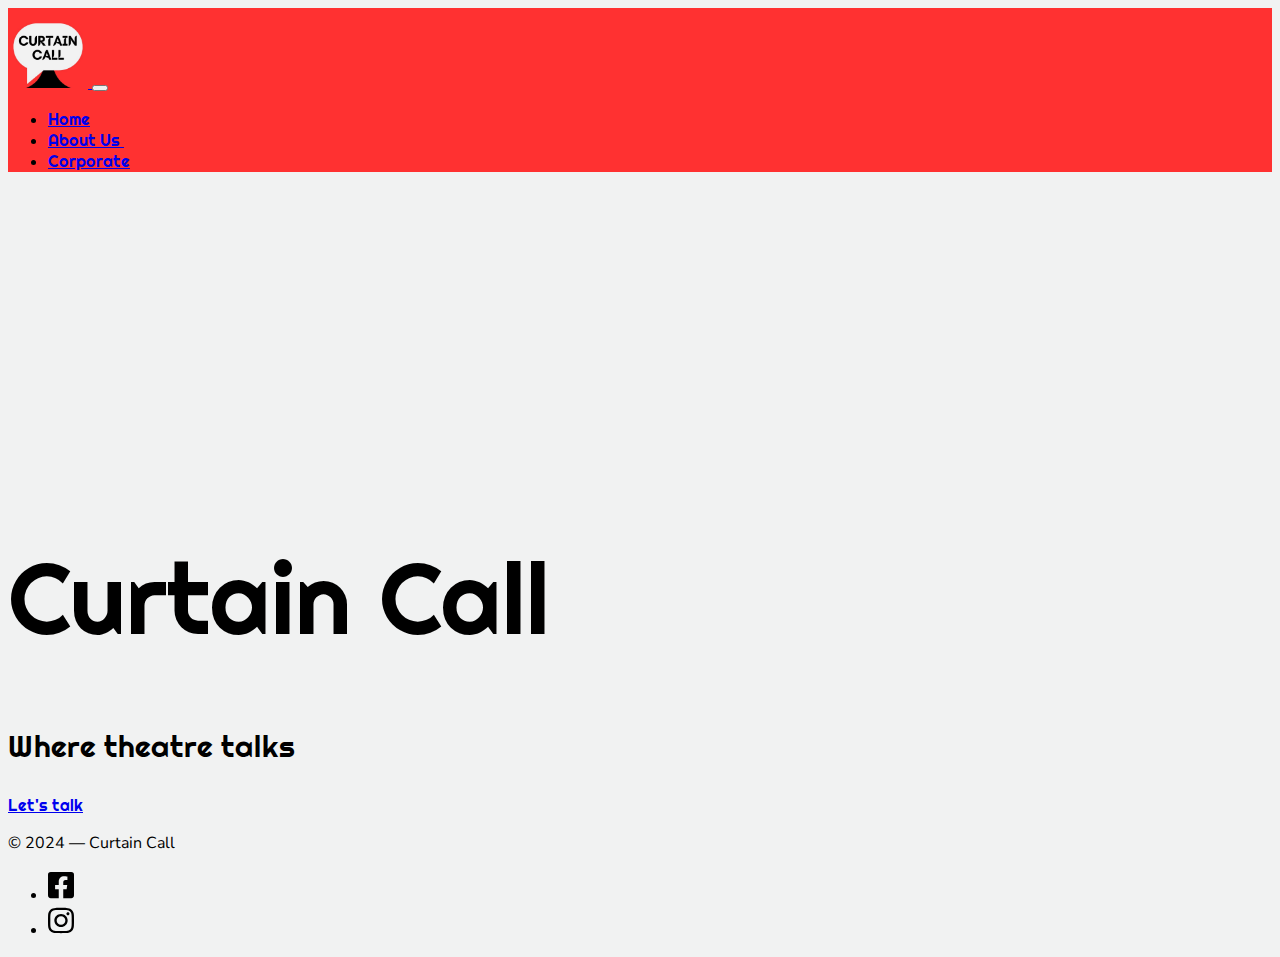
==== index.html @ e4a92554 "fd" ====
<!doctype html>
<html lang="en" class="h-100">
  <head>
    <meta charset="utf-8">
    <meta name="viewport" content="width=device-width, initial-scale=1">
    <!-- Bootstrap CSS -->
    <link href="https://cdn.jsdelivr.net/npm/bootstrap@5.2.3/dist/css/bootstrap.min.css" rel="stylesheet" integrity="sha384-rbsA2VBKQhggwzxH7pPCaAqO46MgnOM80zW1RWuH61DGLwZJEdK2Kadq2F9CUG65" crossorigin="anonymous">

    <!-- Own Styles -->
    <link rel="stylesheet" href="css/styles.css">
	  
    <!-- Bootstrap Javascript -->
    <script src="https://cdn.jsdelivr.net/npm/bootstrap@5.2.3/dist/js/bootstrap.bundle.min.js" integrity="sha384-kenU1KFdBIe4zVF0s0G1M5b4hcpxyD9F7jL+jjXkk+Q2h455rYXK/7HAuoJl+0I4" crossorigin="anonymous"></script>

    <title>PRJ4 Base Group Template &mdash; Landing Page</title>

    <!-- Google Analytics code goes just below here (check PRJ4 Guide for details) -->

    <!-- End of Google Analytics code -->  
  </head>
  <body class="h-100 d-flex flex-column">

    <!-- Navigation bar, adapted from https://getbootstrap.com/docs/5.1/components/navbar/ -->
    <nav class="navbar navbar-expand-lg navbar-light">
      <div class="container-fluid">
        <a class="navbar-brand" href="#">
          <img src="images/ourcompany/curtain-call.jpeg" width="80" alt="Breda University of Applied Sciences">
        </a>
        <button class="navbar-toggler" type="button" data-bs-toggle="collapse" data-bs-target="#navbarSupportedContent" aria-controls="navbarSupportedContent" aria-expanded="false" aria-label="Toggle navigation">
          <span class="navbar-toggler-icon"></span>
        </button>
        <div class="collapse navbar-collapse" id="navbarSupportedContent">
          <ul class="navbar-nav me-auto mb-2 mb-lg-0">
            <li class="nav-item">
              <a class="nav-link active" aria-current="page" href="index.html">Home</a>
            </li>
            <li class="nav-item">
              <a class="nav-link" href="about-us.html">About Us&nbsp;</a>
            </li>
            <li class="nav-item">
              <a class="nav-link" href="https://curtain-call-theatre-talks.github.io/Curtain-Call/corporate.html">Corporate</a>
            </li>
          </ul>
        </div>
      </div>
    </nav>
    <!-- End of navigation bar -->

    <!-- Start of main placeholder in landing page -->
  
	  <header class="text-center container-fluid text-light my-0" >
      <div>
		  <video autoplay loop muted plays-inline class="back-video">
		  <source src="images/couple.mp4" type="video/mp4">
		  </video>
        <div class="col-md-8 col-lg-6 mx-auto py-5">
			          <h1 class="righteous-regular">⠀</h1>
			          <h1 class="righteous-regular">⠀</h1>
       <h1 class="righteous-regular-big">Curtain Call</h1>
          <p class="righteous-regular-smol">Where theatre talks</p>
          <p class="mt-5">
            <a href="about-us.html" class="btn btn-lg btn-warning m-1 d-block d-sm-inline" >Let's talk</a>
          </p>
        </div>
      </div>
    </header>
    <!-- End of main placeholder -->
     <!-- A footer with socials -->
    <footer class="shadow-lg mt-auto py-4 bg-body">
      <div class="container d-flex justify-content-between align-items-center">
        <p>
          © 2024 &mdash; Curtain Call 
        </p>
        <ul class="list-unstyled d-flex align-items-center opacity-75">
          <li>
            <a href="https://www.facebook.com/people/Curtain-Call-Theatre-Talks/61557245588053/" target="_blank">
              <img class="m-2" src="images/socials/facebook.svg" alt="Follow us on Facebook" width="26">
            </a>
          </li>
          <li>
            <a href="https://www.instagram.com/curtaincall_theatretalks/" target="_blank">
              <img class="m-2" src="images/socials/instagram.svg" alt="Follow us on Instagram" width="26">
            </a>
          </li>
        </ul>
      </div>
    </footer>
    <!-- End of the footer -->
  </body>
</html>
---- css/styles.css ----
/* Importing a Google Font */

@import url('https://fonts.googleapis.com/css2?family=Nunito+Sans:ital,opsz,wght@0,6..12,200..1000;1,6..12,200..1000&display=swap');
@import url('https://fonts.googleapis.com/css2?family=Righteous&display=swap')
;
/* Changing the main font and background colour */

body {
	font-family: "Nunito Sans", sans-serif;
	background-color: #f1f2f2;

}
/* Changing the background colour for the header */

header {
	font-family: "Righteous", sans-serif;
	background-color: transparent
;
}

/* Changing the background color for the navigation bar */

.navbar {
	font-family: "Righteous", sans-serif;
	background-color: #ff3131;
}

/* Effect on social media buttons */

footer a:hover {
	opacity: .5;
}

/* Corporate navbar */

#navbar-corporate a.active {
	color: #ff3131;
	font-weight: bold;
}

/* Hero Section shadow */

.white-shadow {
	text-shadow: -.01em -.01em .01em white,
		.02em .02em .02em white,
		0 0 .2em white,
		0 0 .5em white;
}

.righteous-regular {
  font-family: "Righteous", sans-serif;
  font-weight: 400;
  font-style: normal;
}

.righteous-regular-big {
  font-family: "Righteous", sans-serif;
  font-size: 100px;
  font-weight: 400;
}

.righteous-regular-smol {
  font-family: "Righteous", sans-serif;
  font-size: 30px;
  font-weight: 400;

.back-video {
	position: absolute;
	right: 0;
	bottom: 0;
	z-index: -1;
	
}

@media (min-aspect-ratio: 16/9){
	.back-video{
		width: 100%;
		height: auto;
	}
}

@media (max-aspect-ratio: 16/9){
	.back-video{
		width: auto;
		height: 100%;
	}
}
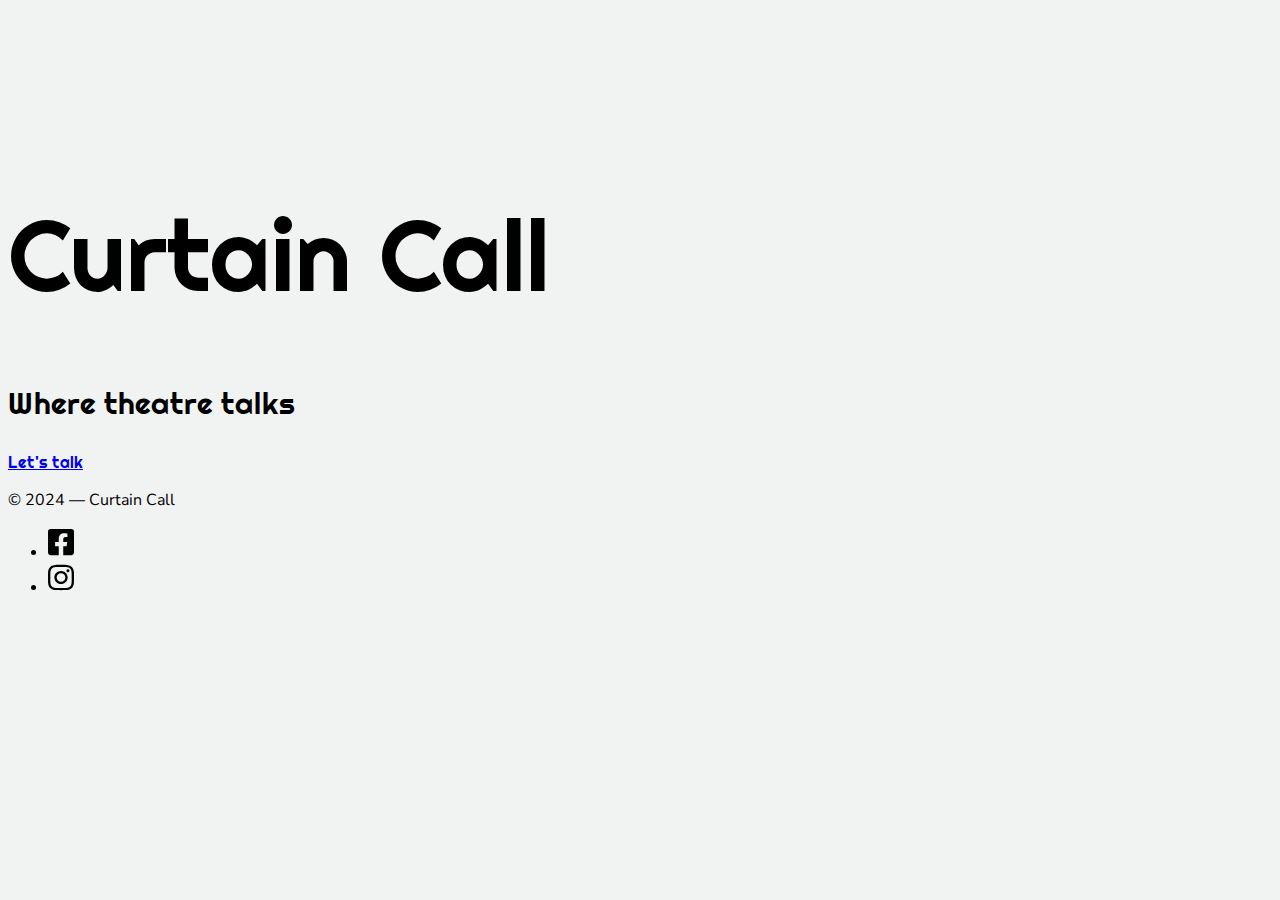
==== commit 7049edda: "dfghj" ====
--- a/index.html
+++ b/index.html
@@ -21,7 +21,7 @@
   <body class="h-100 d-flex flex-column">
 
     <!-- Navigation bar, adapted from https://getbootstrap.com/docs/5.1/components/navbar/ -->
-    <nav class="navbar navbar-expand-lg navbar-light">
+    <nav id="navbar" class="navbar navbar-expand-lg navbar-light">
       <div class="container-fluid">
         <a class="navbar-brand" href="#">
           <img src="images/ourcompany/curtain-call.jpeg" width="80" alt="Breda University of Applied Sciences">
@@ -44,6 +44,7 @@
         </div>
       </div>
     </nav>
+	  <script src="navbar-script.js"></script>
     <!-- End of navigation bar -->
 
     <!-- Start of main placeholder in landing page -->
--- a/css/styles.css
+++ b/css/styles.css
@@ -18,7 +18,15 @@
 ;
 }
 
+.custom-bg-red {
+    background-color: #ff3131;
+    color: black;
+}
+
+
 /* Changing the background color for the navigation bar */
+
+
 
 .navbar {
 	font-family: "Righteous", sans-serif;
@@ -63,7 +71,7 @@
   font-family: "Righteous", sans-serif;
   font-size: 30px;
   font-weight: 400;
-
+}
 .back-video {
 	position: absolute;
 	right: 0;
@@ -84,4 +92,8 @@
 		width: auto;
 		height: 100%;
 	}
-}+}
+
+#navbar {
+    display: none; /* Initially hide the navbar */
+}
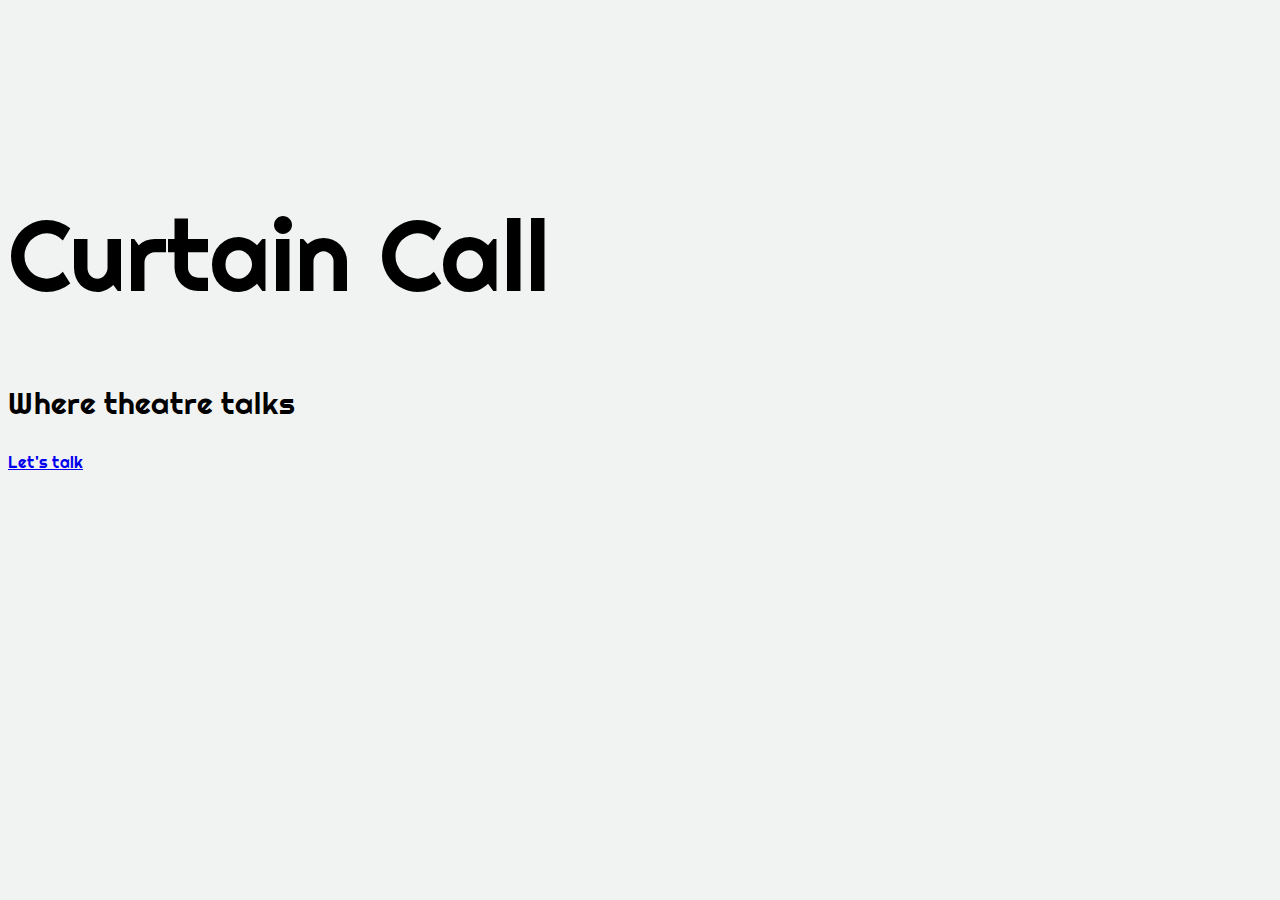
==== commit 8481d473: "gh" ====
--- a/index.html
+++ b/index.html
@@ -21,7 +21,7 @@
   <body class="h-100 d-flex flex-column">
 
     <!-- Navigation bar, adapted from https://getbootstrap.com/docs/5.1/components/navbar/ -->
-    <nav id="navbar" class="navbar navbar-expand-lg navbar-light">
+    <nav id="navbar" class="navbar navbar-expand-lg navbar-light" style="display: none;">
       <div class="container-fluid">
         <a class="navbar-brand" href="#">
           <img src="images/ourcompany/curtain-call.jpeg" width="80" alt="Breda University of Applied Sciences">
@@ -44,7 +44,7 @@
         </div>
       </div>
     </nav>
-	  <script src="navbar-script.js"></script>
+	  <script src="javascript/navbar-script.js"></script>
     <!-- End of navigation bar -->
 
     <!-- Start of main placeholder in landing page -->
@@ -67,7 +67,7 @@
     </header>
     <!-- End of main placeholder -->
      <!-- A footer with socials -->
-    <footer class="shadow-lg mt-auto py-4 bg-body">
+    <footer class="shadow-lg mt-auto py-4 bg-body" id="footer" style="display: none;">
       <div class="container d-flex justify-content-between align-items-center">
         <p>
           © 2024 &mdash; Curtain Call 
--- a/css/styles.css
+++ b/css/styles.css
@@ -95,5 +95,15 @@
 }
 
 #navbar {
-    display: none; /* Initially hide the navbar */
+    animation: fadeIn 3s ease; /* Fade in animation */
 }
+
+#footer {
+    animation: fadeIn 3s ease; /* Fade in animation */
+}
+
+@keyframes fadeIn {
+    from { opacity: 0; }
+    to { opacity: 1; }
+}
+
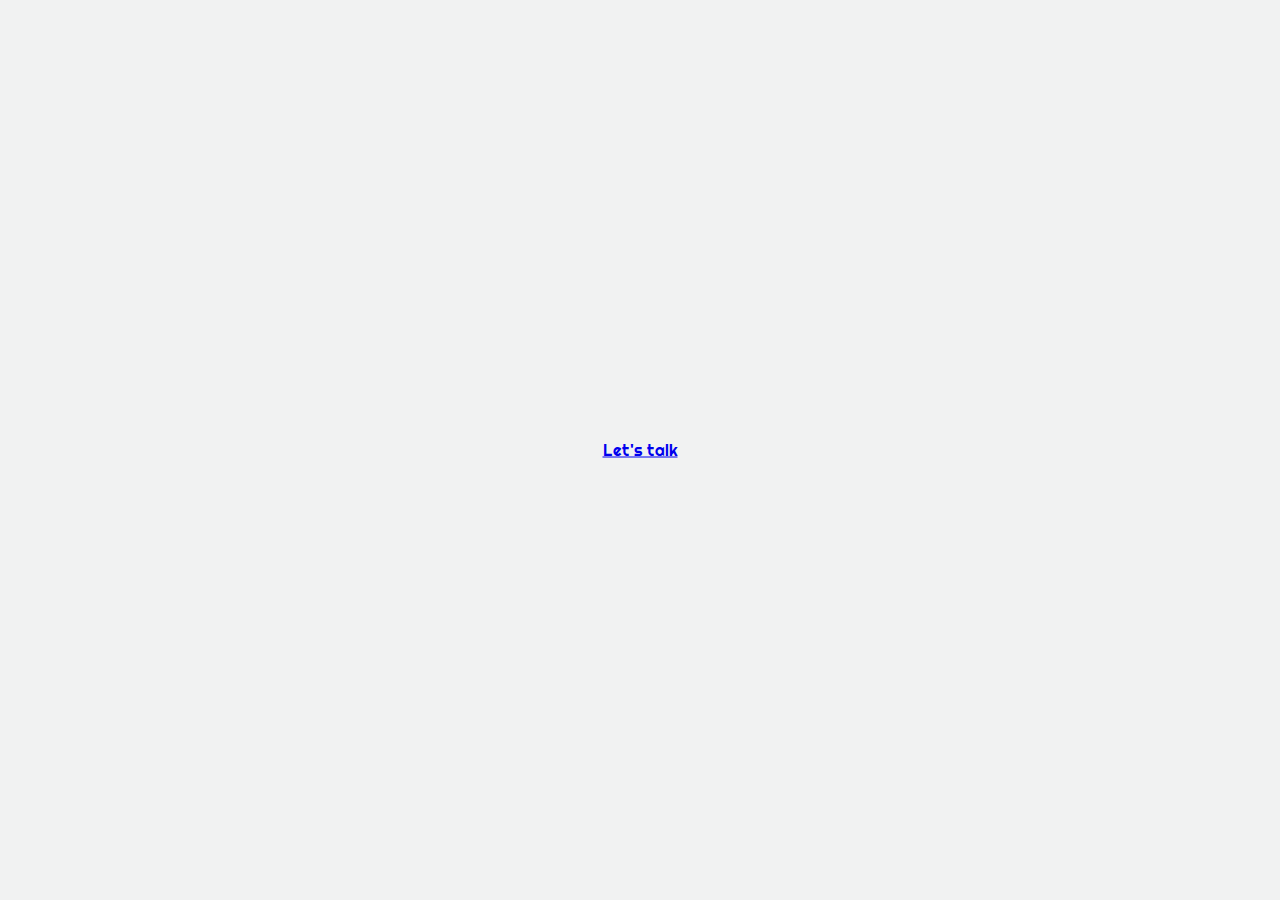
==== commit 7f155c66: "34567" ====
--- a/index.html
+++ b/index.html
@@ -52,16 +52,10 @@
 	  <header class="text-center container-fluid text-light my-0" >
       <div>
 		  <video autoplay loop muted plays-inline class="back-video">
-		  <source src="images/couple.mp4" type="video/mp4">
+		  <source src="images/curtaincall-intro.mp4" type="video/mp4">
 		  </video>
         <div class="col-md-8 col-lg-6 mx-auto py-5">
-			          <h1 class="righteous-regular">⠀</h1>
-			          <h1 class="righteous-regular">⠀</h1>
-       <h1 class="righteous-regular-big">Curtain Call</h1>
-          <p class="righteous-regular-smol">Where theatre talks</p>
-          <p class="mt-5">
-            <a href="about-us.html" class="btn btn-lg btn-warning m-1 d-block d-sm-inline" >Let's talk</a>
-          </p>
+            <a href="about-us.html" class="btn btn-lg btn-warning m-1 d-block d-sm-inline button-container">Let's talk</a>
         </div>
       </div>
     </header>
--- a/css/styles.css
+++ b/css/styles.css
@@ -76,9 +76,15 @@
 	position: absolute;
 	right: 0;
 	bottom: 0;
-	z-index: -1;
-	
+	z-index: -1;	
 }
+
+ .button-container {
+            position: absolute;
+            top: 50%; /* Adjust as per your requirement */
+            left: 50%; /* Adjust as per your requirement */
+            transform: translate(-50%, -50%);
+        }
 
 @media (min-aspect-ratio: 16/9){
 	.back-video{
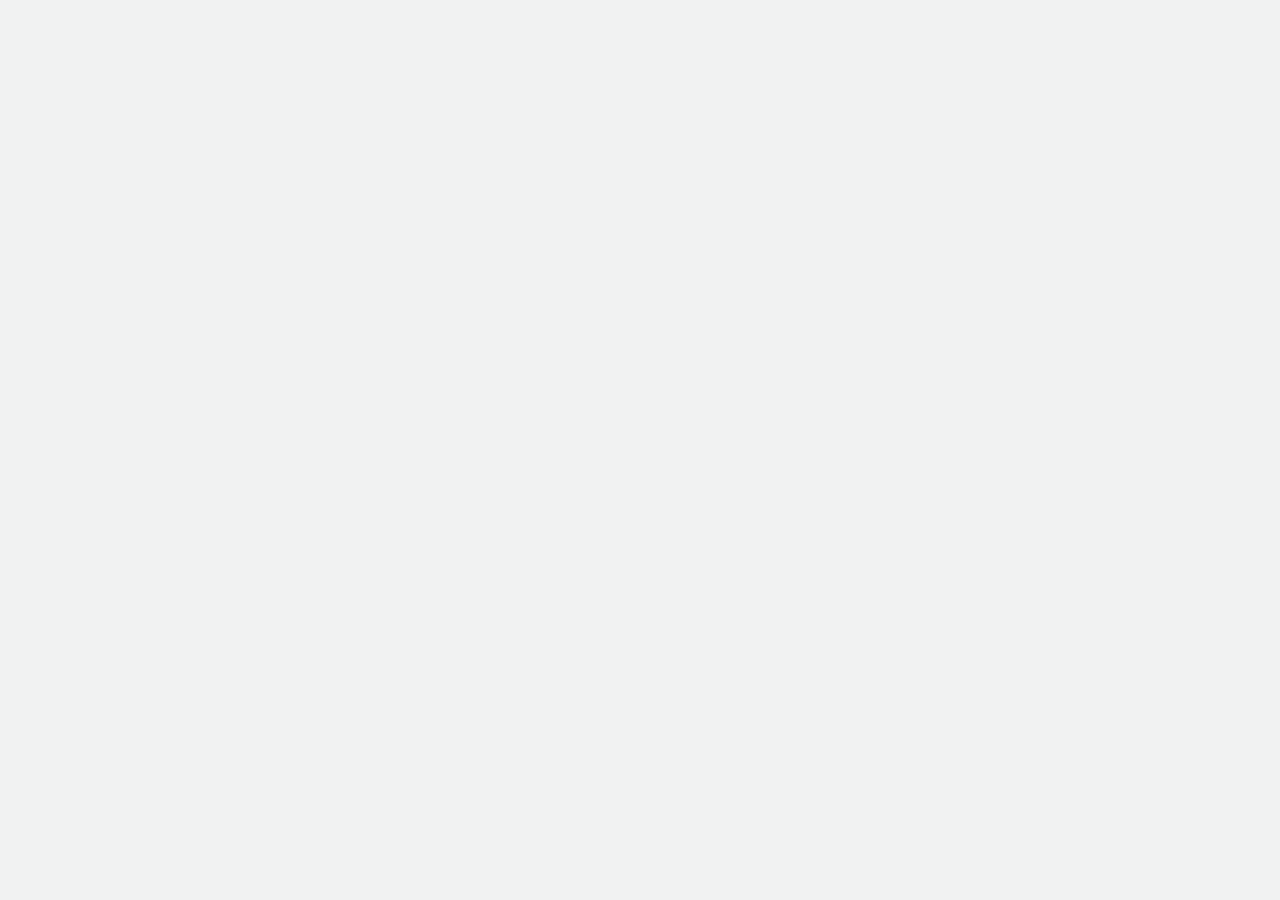
==== commit 5931a1c9: "gf" ====
--- a/index.html
+++ b/index.html
@@ -54,7 +54,7 @@
 		  <video autoplay loop muted plays-inline class="back-video">
 		  <source src="images/curtaincall-intro.mp4" type="video/mp4">
 		  </video>
-        <div class="col-md-8 col-lg-6 mx-auto py-5">
+        <div id="button" class="col-md-8 col-lg-6 mx-auto py-5" style="display: none;">
             <a href="about-us.html" class="btn btn-lg btn-warning m-1 d-block d-sm-inline button-container">Let's talk</a>
         </div>
       </div>
--- a/css/styles.css
+++ b/css/styles.css
@@ -108,6 +108,9 @@
     animation: fadeIn 3s ease; /* Fade in animation */
 }
 
+#button {
+    animation: fadeIn 3s ease; /* Fade in animation */
+
 @keyframes fadeIn {
     from { opacity: 0; }
     to { opacity: 1; }
